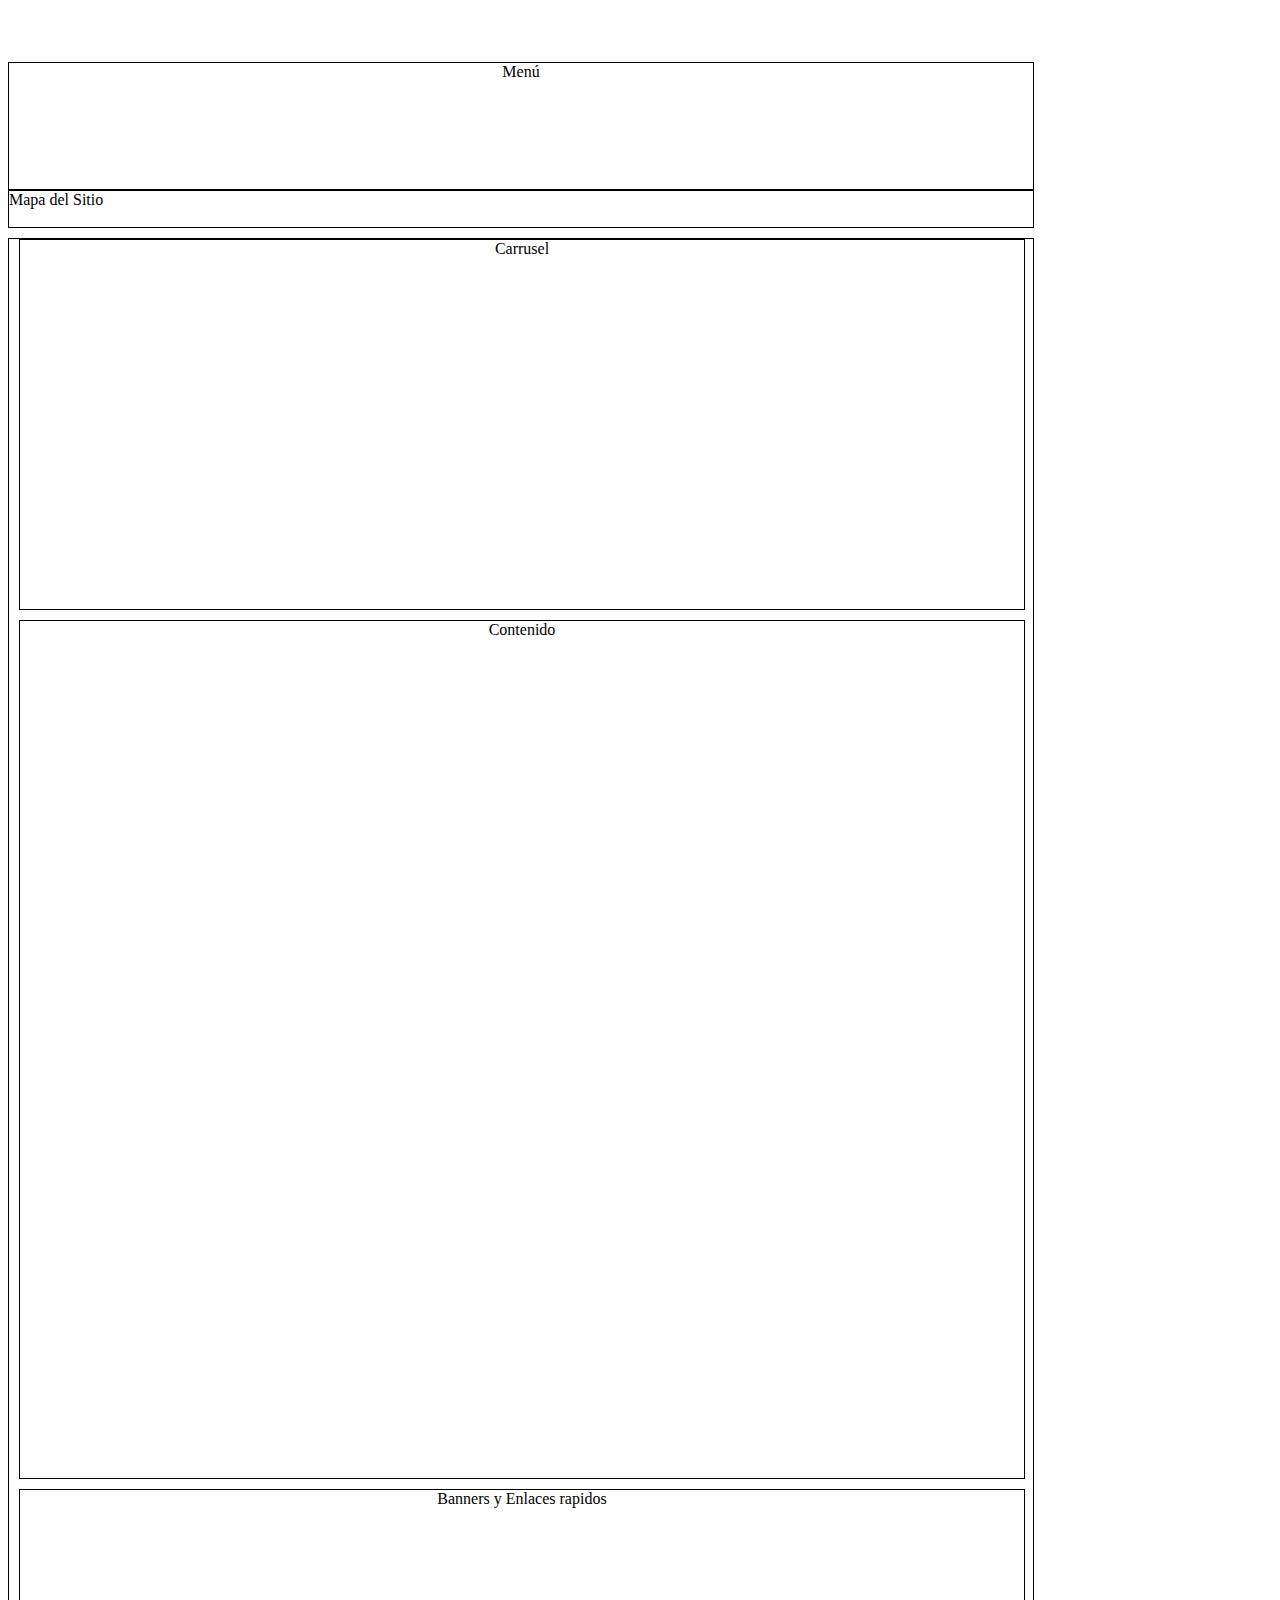
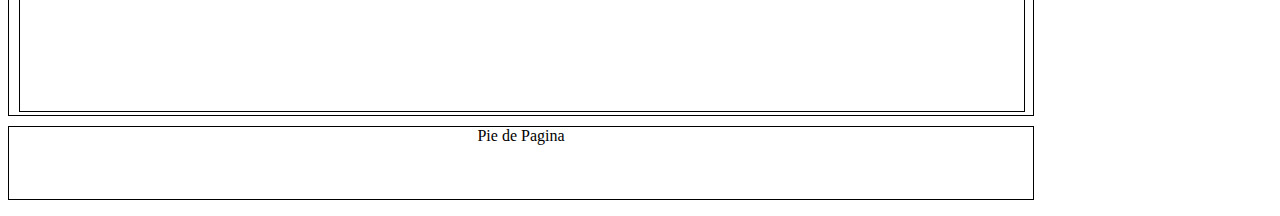
==== bocetos/cantv-theme/index.html @ 56f1daac "Tema base de Plone para CANTV" ====
<!DOCTYPE html>
<html>
<head>
    <link rel="stylesheet" type="text/css" href="./css/style.css">
    <title>Template para CANTV</title>
</head>
<body>
    <div id="top"></div>
    <div id="menu">Menú</div>
    <div id="mapa">Mapa del Sitio</div>
    <div id="med">
        <div id="med-top">Carrusel</div>
        <div id="med-med">Contenido</div>
        <div id="med-bottom">Banners y Enlaces rapidos</div>
    </div>
    <div id="bottom">Pie de Pagina</div>
</body>
</html>
---- bocetos/cantv-theme/css/style.css ----
body {
    width: 1024px;
    height: 1800px;
}

div#top {
     width:100%;
     height: 3%;
     text-align: center;
     background-image:url('./images/banner.png');
}

div#menu {
     width:100%;
     height: 7%;
     border-style:solid;
     border-width:1px;
     text-align: center;
}

div#mapa {
     width:100%;
     height: 2%;
     border-style:solid;
     border-width:1px;
}

div#med {
    width: 100%;
    height: 82%;
    border-style:solid;
    border-width:1px;
    margin-top: 1%;
    margin-bottom: 1%;
}

div#med-top {
     width: 98%;
     height: 25%;
     border-style:solid;
     border-width:1px;
     margin-left: 1%;
     margin-right: 1%;
     text-align: center; 
}

div#med-med {
     width: 98%;
     height: 58%;
     border-style:solid;
     border-width:1px;
     margin: 1%;
     text-align: center;
}

div#med-bottom {
     width: 98%;
     height: 15%;
     border-style:solid;
     border-width:1px;
     margin-left: 1%;
     margin-right: 1%;
     text-align: center;
}

div#bottom {
     height: 4%;
     width: 100%;
     clear: both;
     border-style:solid;
     border-width:1px;
     text-align: center;
}
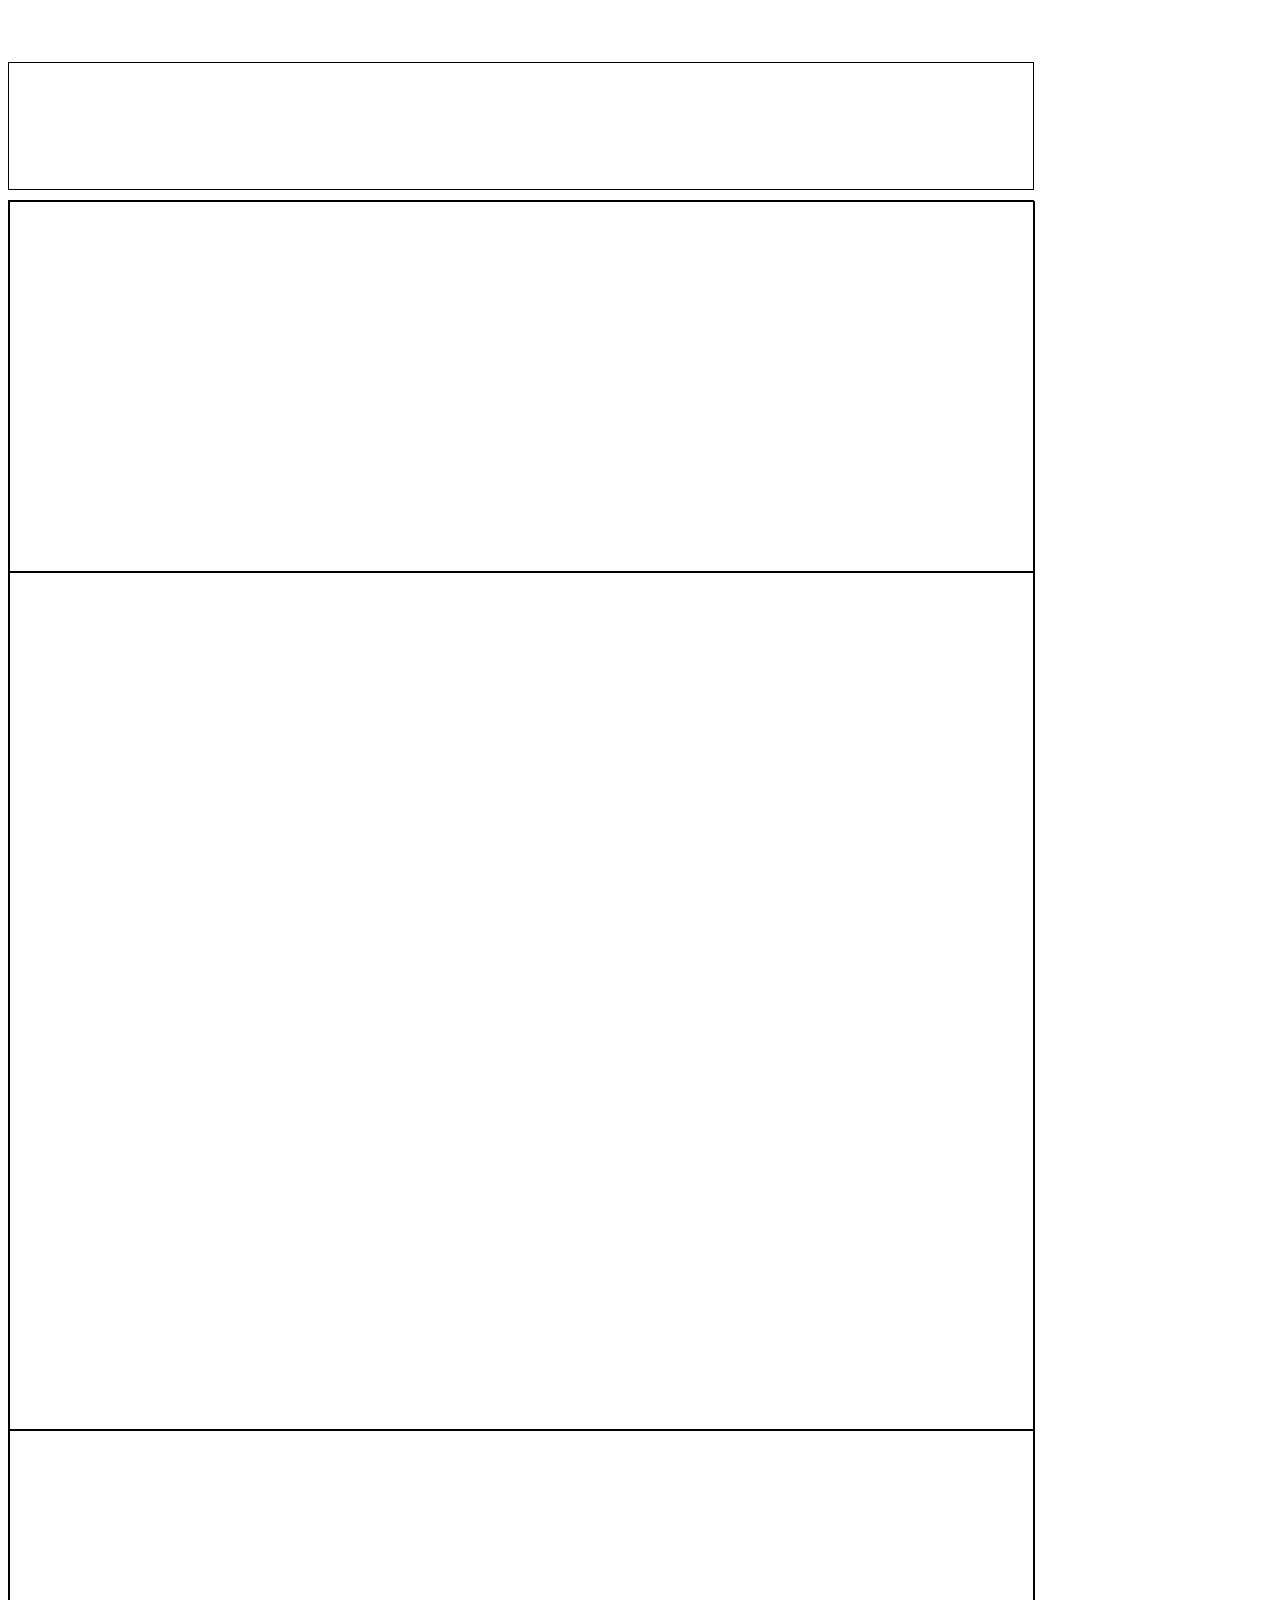
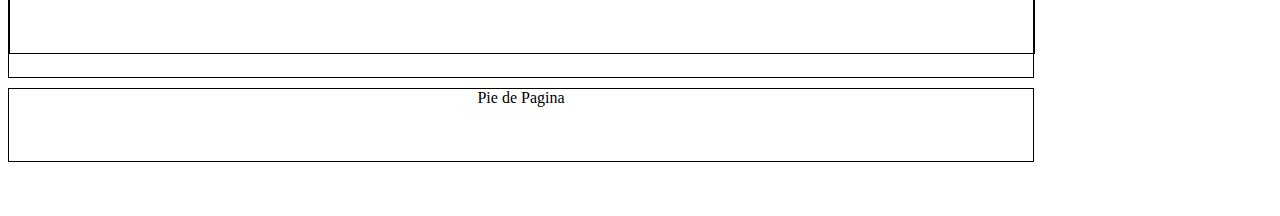
==== commit 70af85e3: "Añadiendo elementos al tema base de CANTV" ====
--- a/bocetos/cantv-theme/index.html
+++ b/bocetos/cantv-theme/index.html
@@ -6,13 +6,13 @@
 </head>
 <body>
     <div id="top"></div>
-    <div id="menu">Menú</div>
-    <div id="mapa">Mapa del Sitio</div>
+    <div id="menu"></div>
+    <div id="map"></div></div>
     <div id="med">
-        <div id="med-top">Carrusel</div>
-        <div id="med-med">Contenido</div>
-        <div id="med-bottom">Banners y Enlaces rapidos</div>
+        <div id="med-top"></div>
+        <div id="med-med"></div>
+        <div id="med-bottom"></div>
     </div>
     <div id="bottom">Pie de Pagina</div>
 </body>
-</html>+</html>
--- a/bocetos/cantv-theme/css/style.css
+++ b/bocetos/cantv-theme/css/style.css
@@ -23,6 +23,7 @@
      height: 2%;
      border-style:solid;
      border-width:1px;
+     font-size: 24px;
 }
 
 div#med {
@@ -35,31 +36,26 @@
 }
 
 div#med-top {
-     width: 98%;
+     width: 100%;
      height: 25%;
      border-style:solid;
      border-width:1px;
-     margin-left: 1%;
-     margin-right: 1%;
      text-align: center; 
 }
 
 div#med-med {
-     width: 98%;
+     width: 100%;
      height: 58%;
      border-style:solid;
      border-width:1px;
-     margin: 1%;
      text-align: center;
 }
 
 div#med-bottom {
-     width: 98%;
+     width: 100%;
      height: 15%;
      border-style:solid;
      border-width:1px;
-     margin-left: 1%;
-     margin-right: 1%;
      text-align: center;
 }
 
@@ -70,4 +66,4 @@
      border-style:solid;
      border-width:1px;
      text-align: center;
-}+}
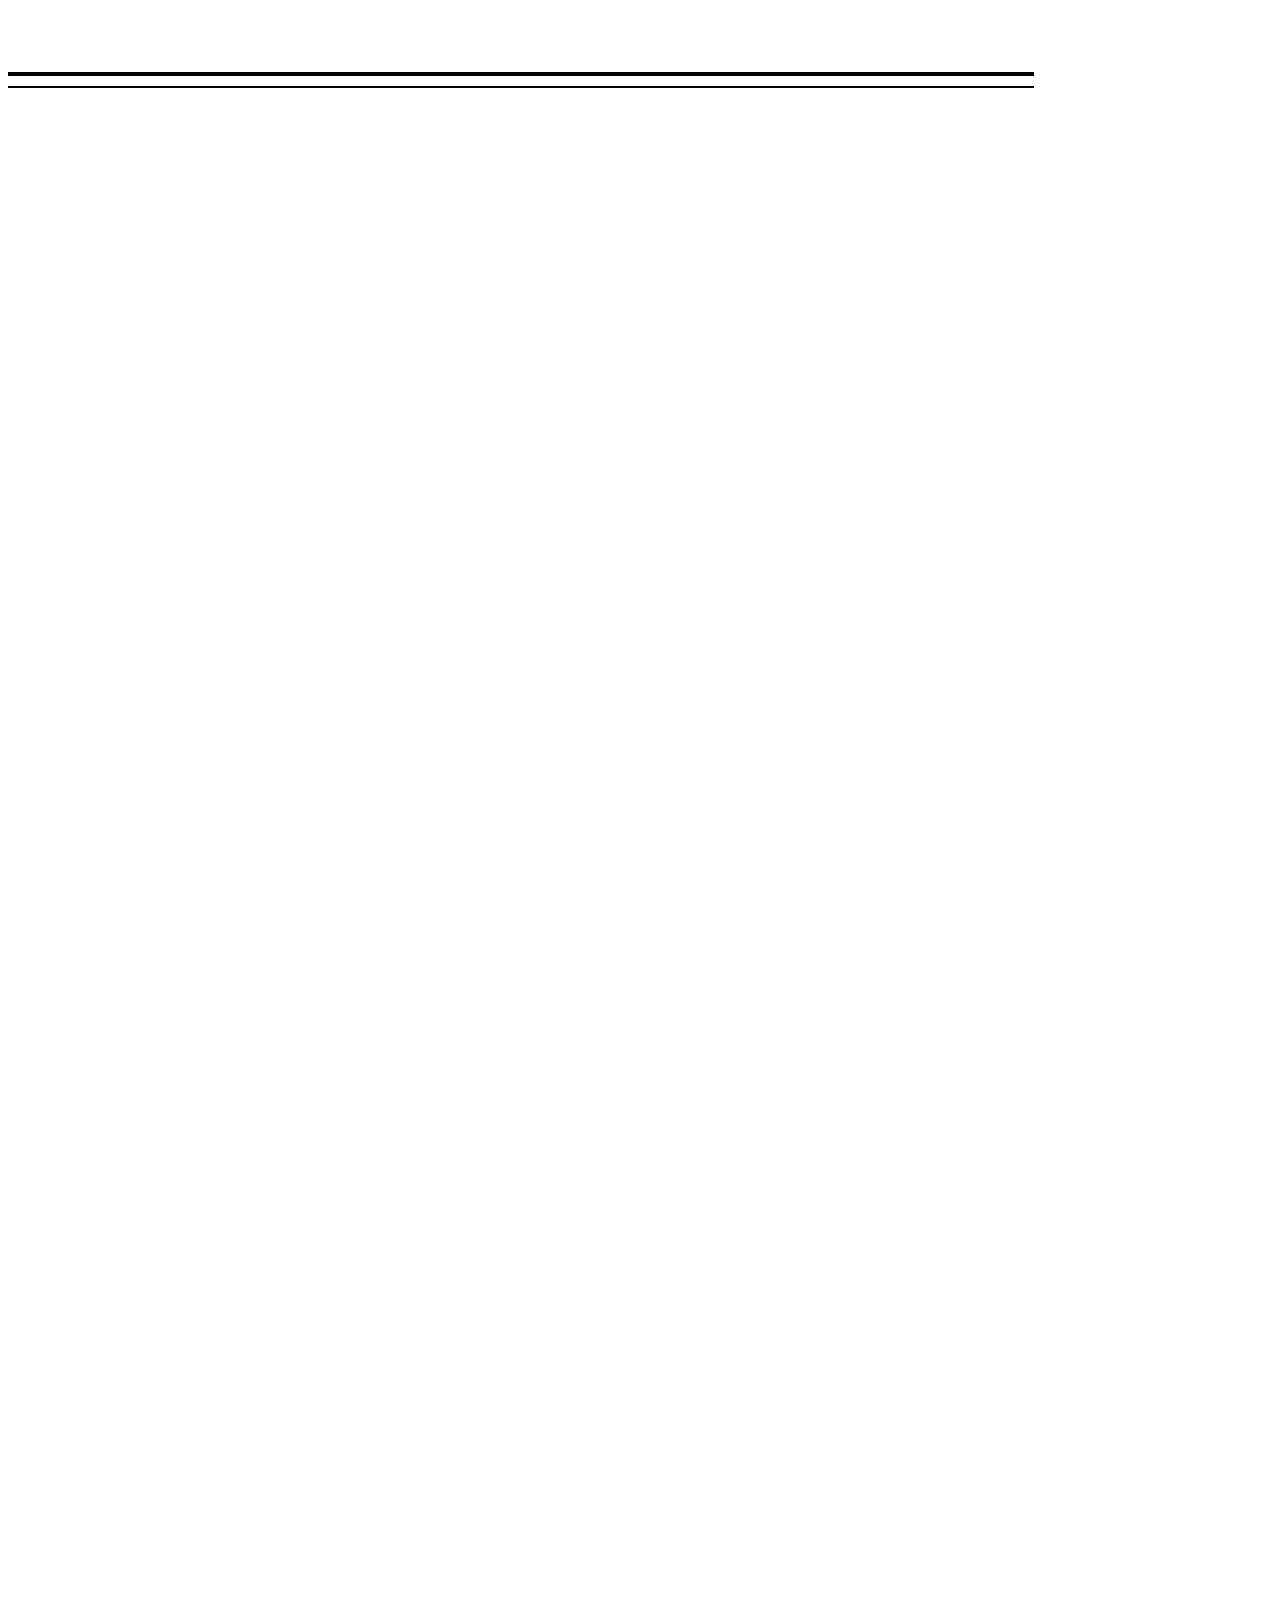
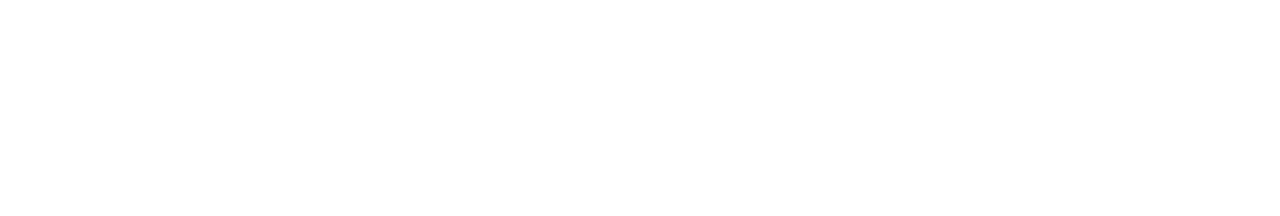
==== commit 865f105c: "Algunos cambios en el template de CANTV para plone" ====
--- a/bocetos/cantv-theme/index.html
+++ b/bocetos/cantv-theme/index.html
@@ -7,12 +7,12 @@
 <body>
     <div id="top"></div>
     <div id="menu"></div>
-    <div id="map"></div></div>
+    <div id="map"></div>
     <div id="med">
         <div id="med-top"></div>
         <div id="med-med"></div>
         <div id="med-bottom"></div>
     </div>
-    <div id="bottom">Pie de Pagina</div>
+    <div id="bottom"></div>
 </body>
 </html>
--- a/bocetos/cantv-theme/css/style.css
+++ b/bocetos/cantv-theme/css/style.css
@@ -3,39 +3,33 @@
     height: 1800px;
 }
 
-div#top {
+#top {
      width:100%;
      height: 3%;
      text-align: center;
      background-image:url('./images/banner.png');
 }
 
-div#menu {
+#menu {
      width:100%;
-     height: 7%;
-     border-style:solid;
-     border-width:1px;
-     text-align: center;
+     text-align: left;
+     
 }
 
-div#mapa {
+#mapa {
      width:100%;
      height: 2%;
-     border-style:solid;
-     border-width:1px;
      font-size: 24px;
+     background-color: #ede9e3;
 }
 
-div#med {
+#med {
     width: 100%;
-    height: 82%;
-    border-style:solid;
-    border-width:1px;
     margin-top: 1%;
     margin-bottom: 1%;
 }
 
-div#med-top {
+#med-top {
      width: 100%;
      height: 25%;
      border-style:solid;
@@ -43,15 +37,11 @@
      text-align: center; 
 }
 
-div#med-med {
-     width: 100%;
-     height: 58%;
-     border-style:solid;
-     border-width:1px;
+#med-med {
      text-align: center;
 }
 
-div#med-bottom {
+#med-bottom {
      width: 100%;
      height: 15%;
      border-style:solid;
@@ -59,11 +49,28 @@
      text-align: center;
 }
 
-div#bottom {
-     height: 4%;
+#bottom {
      width: 100%;
      clear: both;
      border-style:solid;
      border-width:1px;
      text-align: center;
+     font-size: 24px;
 }
+
+#menu #portal-globalnav {
+    background-color: #c0c0c0;
+}
+
+#menu #portal-globalnav li a {
+    background: #c0c0c0;
+    color: #990000;
+    text-align: center;
+    font-size: 11px;
+    font-weight:bold;
+}
+
+#menu #portal-globalnav .selected a,
+#menu #portal-globalnav a:hover {
+    color: White;
+}
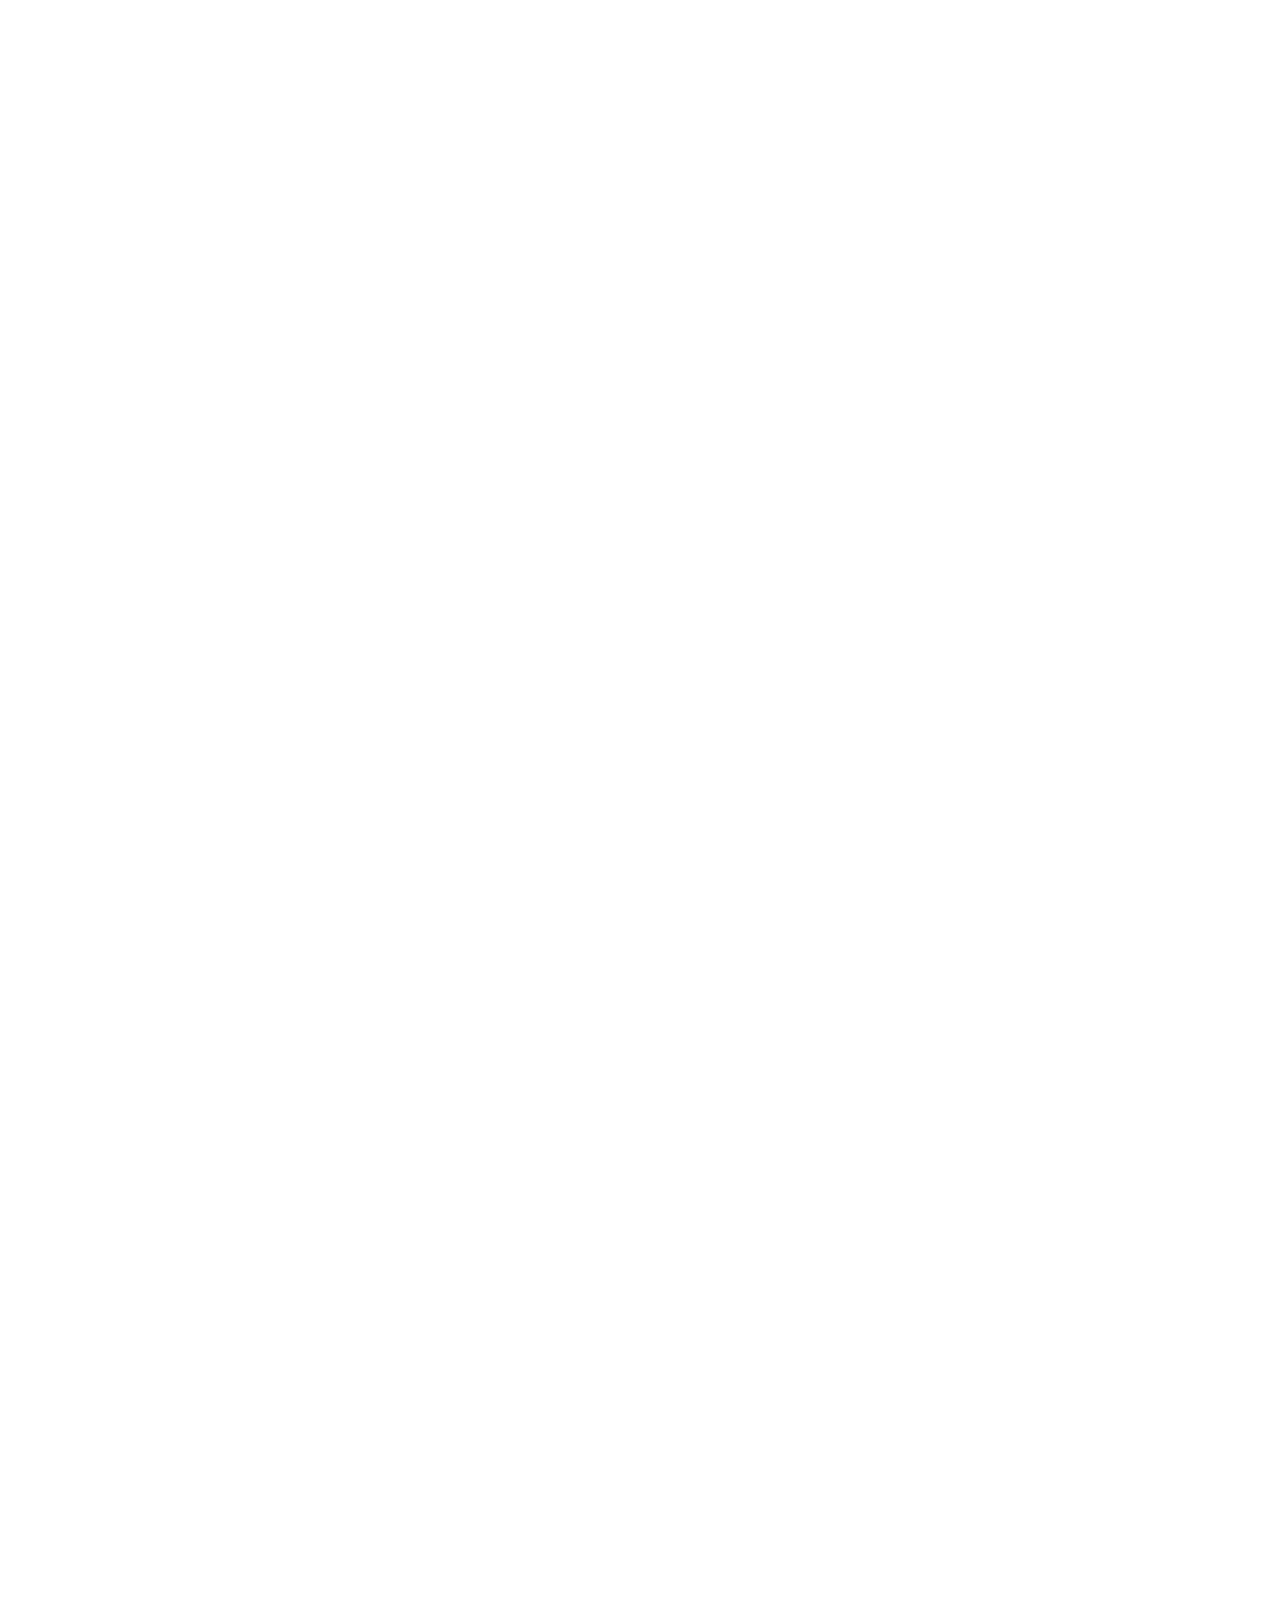
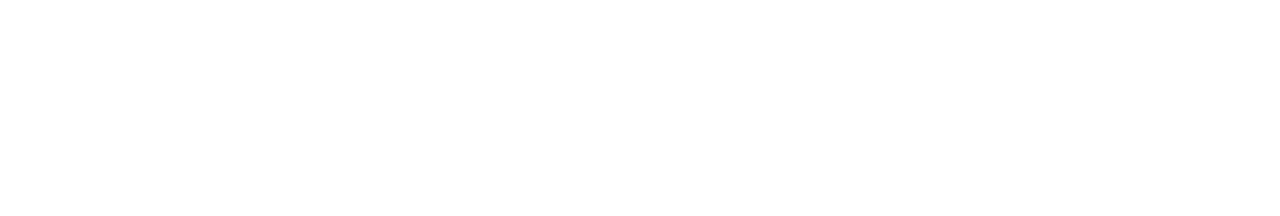
==== commit df73cbf4: "Cambios en el template de CANTV para Plone" ====
--- a/bocetos/cantv-theme/index.html
+++ b/bocetos/cantv-theme/index.html
@@ -6,7 +6,10 @@
 </head>
 <body>
     <div id="top"></div>
-    <div id="menu"></div>
+    <div id="menu">
+        <span id="menu-left"></span>
+        <span id="menu-right"></span>
+    </div>
     <div id="map"></div>
     <div id="med">
         <div id="med-top"></div>
--- a/bocetos/cantv-theme/css/style.css
+++ b/bocetos/cantv-theme/css/style.css
@@ -4,23 +4,20 @@
 }
 
 #top {
-     width:100%;
-     height: 3%;
-     text-align: center;
-     background-image:url('./images/banner.png');
+    width:100%;
+    height: 3%;
+    text-align: center;
+    background-image:url('./images/banner.png');
 }
 
-#menu {
-     width:100%;
-     text-align: left;
-     
+#map {
+    font-size: 24px;
+    background-color: #ede9e3;
 }
 
-#mapa {
-     width:100%;
-     height: 2%;
-     font-size: 24px;
-     background-color: #ede9e3;
+#map #portal-breadcrumbs * {
+    color: black;
+    margin: 0px;
 }
 
 #med {
@@ -30,36 +27,31 @@
 }
 
 #med-top {
-     width: 100%;
-     height: 25%;
-     border-style:solid;
-     border-width:1px;
-     text-align: center; 
+    width: 100%;
+    height: 25%;
+    text-align: center;
 }
 
 #med-med {
-     text-align: center;
+    text-align: center;
 }
 
 #med-bottom {
-     width: 100%;
-     height: 15%;
-     border-style:solid;
-     border-width:1px;
-     text-align: center;
+    width: 100%;
+    height: 15%;
+    text-align: center;
 }
 
 #bottom {
-     width: 100%;
-     clear: both;
-     border-style:solid;
-     border-width:1px;
-     text-align: center;
-     font-size: 24px;
+    width: 100%;
+    clear: both;
+    text-align: center;
+    font-size: 24px;
 }
 
 #menu #portal-globalnav {
     background-color: #c0c0c0;
+    margin: 0px;
 }
 
 #menu #portal-globalnav li a {
@@ -74,3 +66,20 @@
 #menu #portal-globalnav a:hover {
     color: White;
 }
+
+#menu .LSBox {
+    background-color: #ede9e3;
+    float: right;
+}
+
+#med-med #edit-bar,
+#med-med #edit-bar * {
+    background-color: #ede9e3;
+    border-color: #ede9e3;
+    color: #990000;
+}
+
+#med-med #edit-bar #content-views a:hover{
+    color: black;
+    background-color: white;
+}
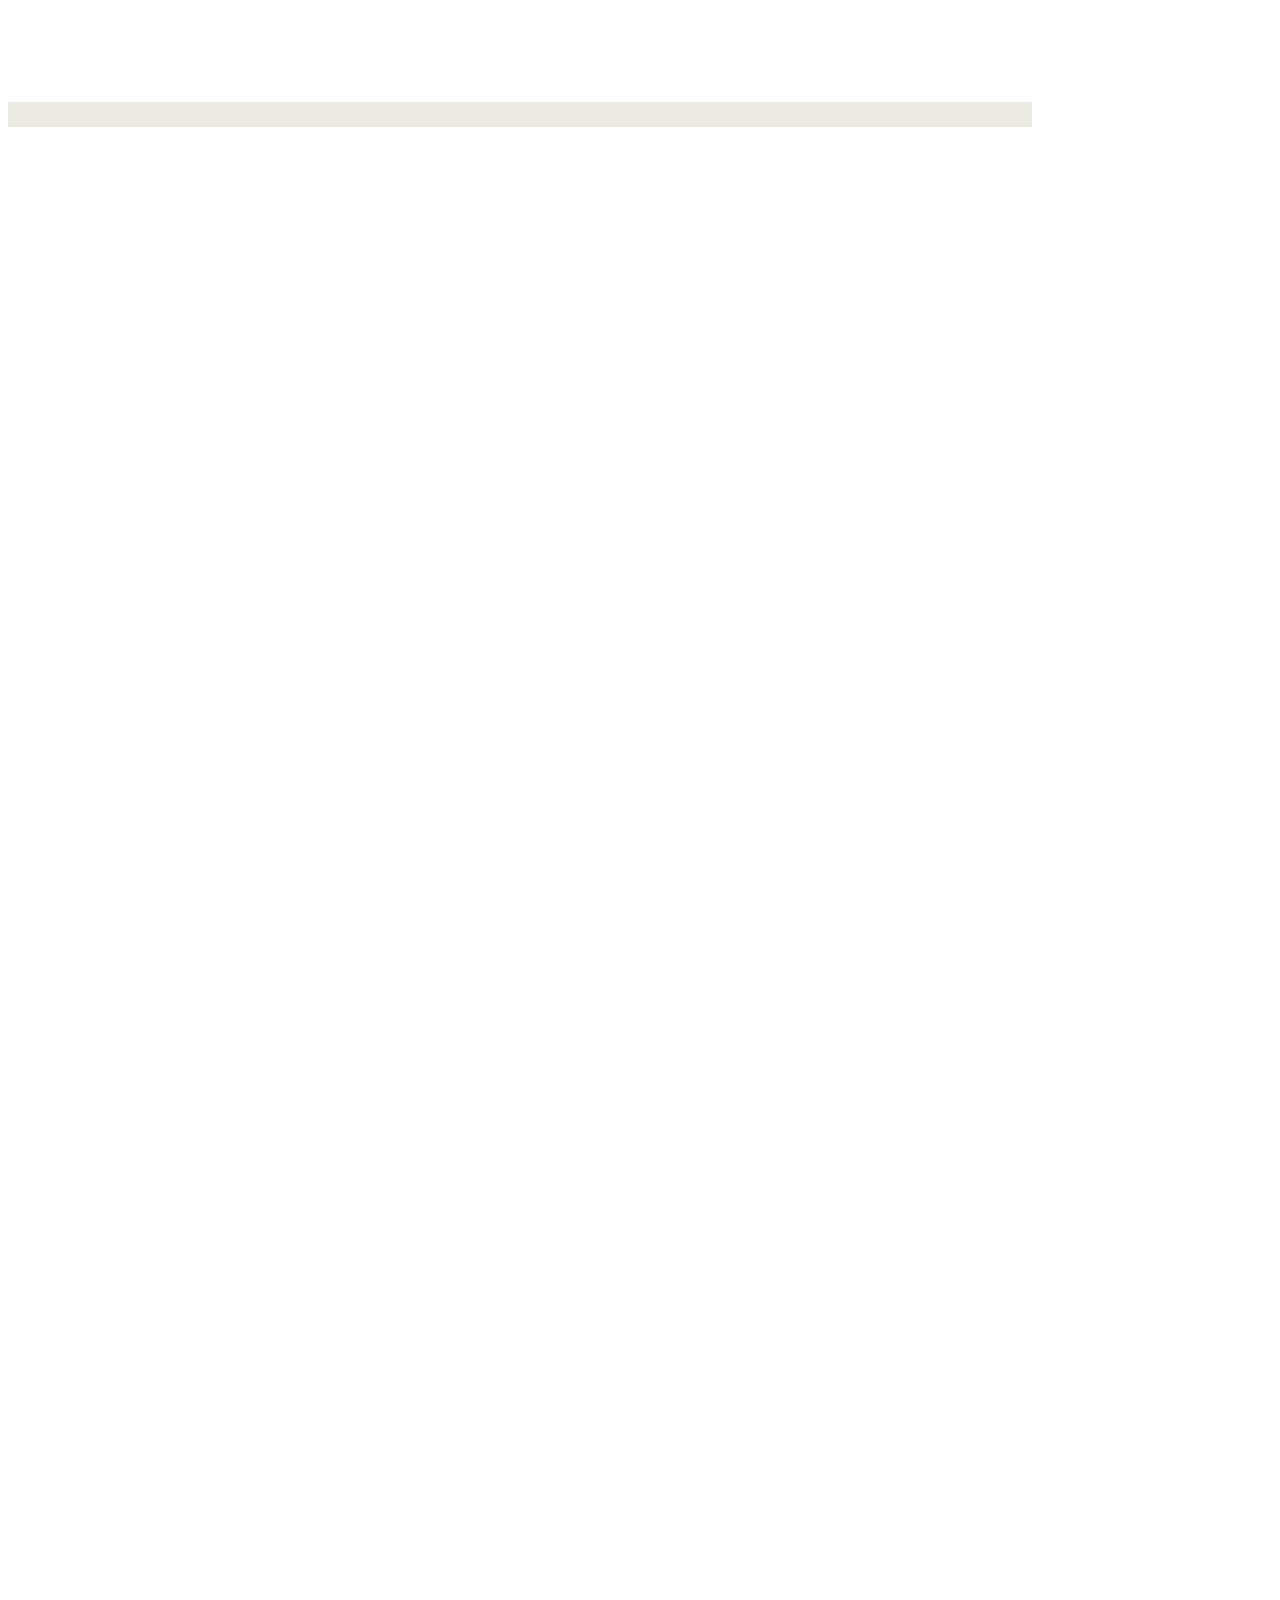
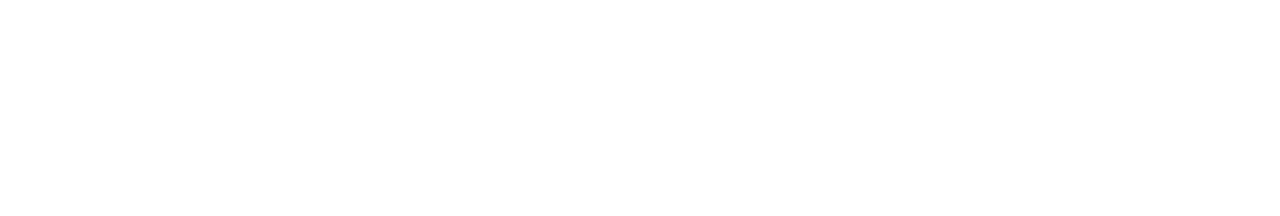
==== commit d0a85d04: "Modificando template de CANTV para Plone" ====
--- a/bocetos/cantv-theme/index.html
+++ b/bocetos/cantv-theme/index.html
@@ -7,8 +7,8 @@
 <body>
     <div id="top"></div>
     <div id="menu">
-        <span id="menu-left"></span>
-        <span id="menu-right"></span>
+        <ul id="menu-left"></ul>
+        <ul id="menu-right"></ul>
     </div>
     <div id="map"></div>
     <div id="med">
--- a/bocetos/cantv-theme/css/style.css
+++ b/bocetos/cantv-theme/css/style.css
@@ -10,13 +10,24 @@
     background-image:url('./images/banner.png');
 }
 
-#map {
-    font-size: 24px;
-    background-color: #ede9e3;
+#menu {
+    width: 100%;
+    height: 40px;
 }
 
+#map {
+    background-color: #ede9e3;
+    height: 25px;
+}
+
+#map #portal-breadcrumbs,
 #map #portal-breadcrumbs * {
+    font-size: 18px;
     color: black;
+    margin: 0px;
+}
+
+#map #portal-searchbox {
     margin: 0px;
 }
 
@@ -28,7 +39,6 @@
 
 #med-top {
     width: 100%;
-    height: 25%;
     text-align: center;
 }
 
@@ -38,7 +48,6 @@
 
 #med-bottom {
     width: 100%;
-    height: 15%;
     text-align: center;
 }
 
@@ -49,22 +58,60 @@
     font-size: 24px;
 }
 
-#menu #portal-globalnav {
+#menu #menu-left {
     background-color: #c0c0c0;
     margin: 0px;
+    width: 70%;
+    float: left;
 }
 
-#menu #portal-globalnav li a {
+#menu #menu-left li a {
     background: #c0c0c0;
     color: #990000;
     text-align: center;
     font-size: 11px;
     font-weight:bold;
+    display: inline-block;
+    padding: 13px;
+    min-width: 6em;
+    white-space: normal;
+    border-right: 0.1em solid white;
 }
 
-#menu #portal-globalnav .selected a,
-#menu #portal-globalnav a:hover {
+#menu #menu-left .selected a,
+#menu #menu-left a:hover {
     color: White;
+}
+
+#menu #menu-right {
+    background-color: #c0c0c0;
+    margin: 0px;
+    width: 30%;
+    float: right;
+}
+
+#menu #menu-right li a {
+    background: #c0c0c0;
+    color: #990000;
+    text-align: center;
+    font-size: 11px;
+    font-weight:bold;
+    display: inline-block;
+    padding: 13px;
+    min-width: 6em;
+    white-space: normal;
+}
+
+#menu #menu-right .selected a,
+#menu #menu-right a:hover {
+    color: White;
+}
+
+#menu-right #portal-personaltools,
+#menu-right #portal-personaltools * {
+    background-color: #ede9e3;
+    color: #990000;
+    text-align: center;
 }
 
 #menu .LSBox {
@@ -83,3 +130,4 @@
     color: black;
     background-color: white;
 }
+
